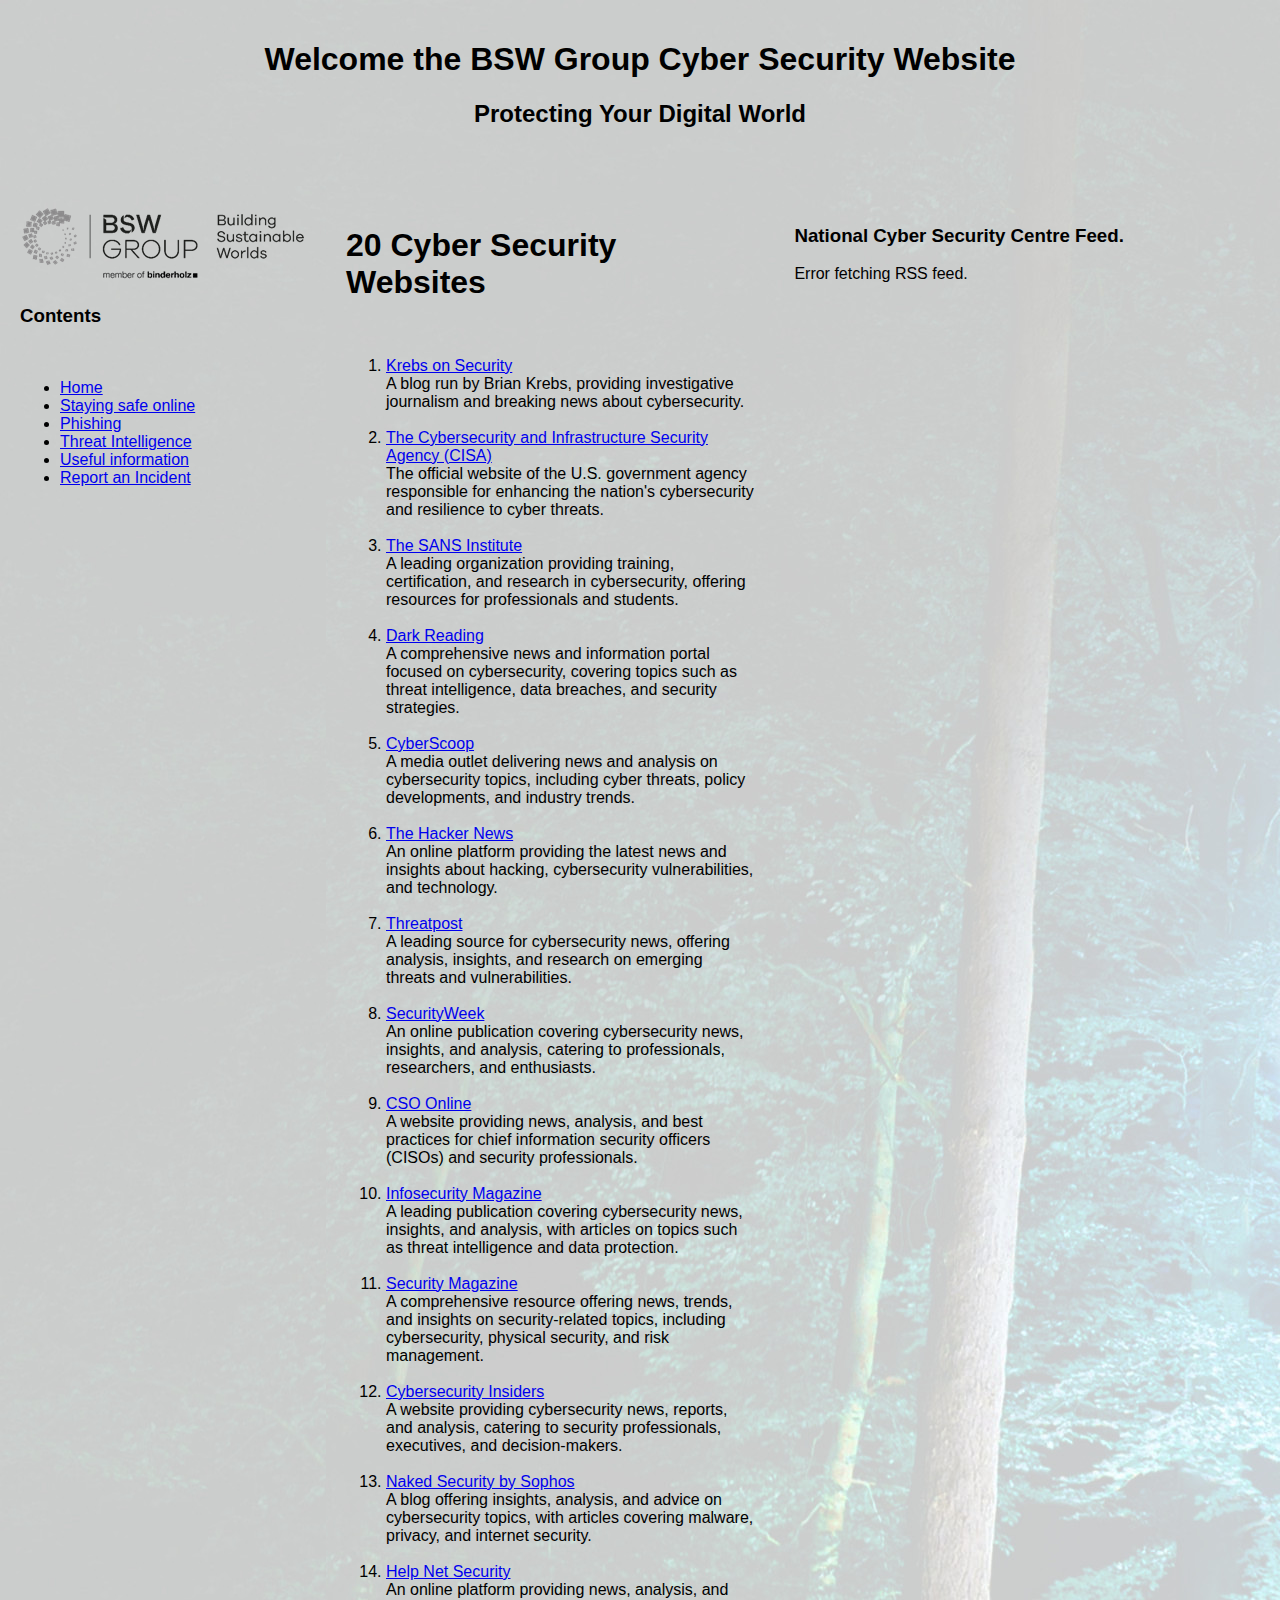
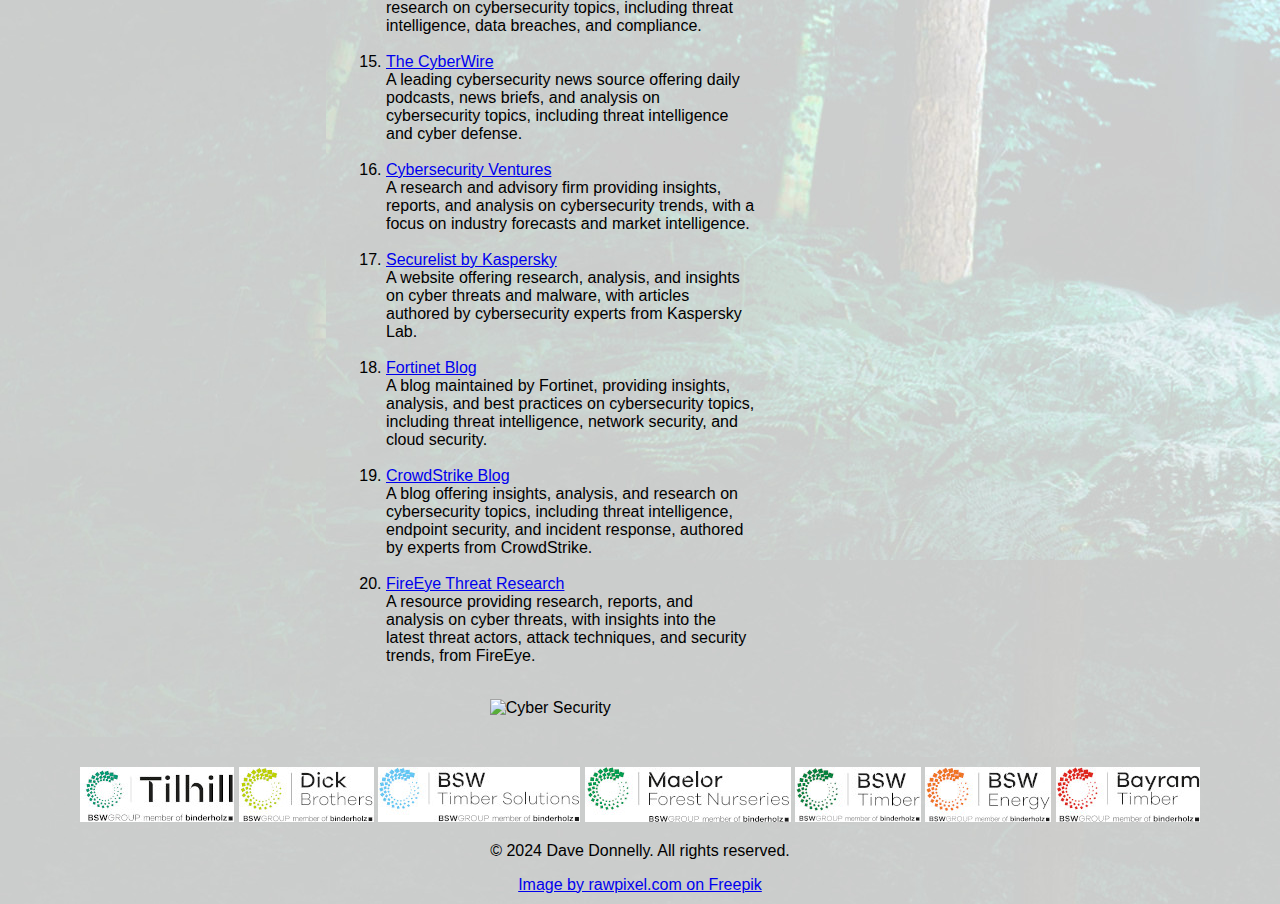
==== info.html @ 10ca7629 "." ====
<!DOCTYPE html>
<html lang="en">
<head>
    <meta charset="UTF-8">
    <meta name="viewport" content="width=device-width, initial-scale=1.0">
    <title>BSW Cyber Security</title>
    <link rel="stylesheet" href="styles.css">
</head>
<body>
    <header>
        <h1>Welcome the BSW Group Cyber Security Website</h1>
        <h2>Protecting Your Digital World</h2><br>
    </header>
    <div class="container">
        <aside class="sidebar-left">
            <img src="images/group.png"><br>
            <h3>Contents</h3><br>
            <nav>
                <ul>
                    <li><a href="index.html">Home</a></li>
                    <li><a href="safe.html">Staying safe online</a></li>
                    <li><a href="phishing.html">Phishing</a></li>
                    <li><a href="threat.html">Threat Intelligence</a></li>
                    <li><a href="info.html">Useful information</a></li>
                    <li><a href="report.html">Report an Incident</a></li>
                </ul>
            </nav>
        </aside>
        <main>
            <h1>20 Cyber Security Websites</h1><br>
             <ol>
                <li><a href="https://krebsonsecurity.com/">Krebs on Security</a><br>A blog run by Brian Krebs, providing investigative journalism and breaking news about cybersecurity.</li><br>
                <li><a href="https://www.cisa.gov/">The Cybersecurity and Infrastructure Security Agency (CISA)</a><br>The official website of the U.S. government agency responsible for enhancing the nation's cybersecurity and resilience to cyber threats.</li><br>
                <li><a href="https://www.sans.org/">The SANS Institute</a><br>A leading organization providing training, certification, and research in cybersecurity, offering resources for professionals and students.</li><br>
                <li><a href="https://www.darkreading.com/">Dark Reading</a><br>A comprehensive news and information portal focused on cybersecurity, covering topics such as threat intelligence, data breaches, and security strategies.</li><br>
                <li><a href="https://www.cyberscoop.com/">CyberScoop</a><br>A media outlet delivering news and analysis on cybersecurity topics, including cyber threats, policy developments, and industry trends.</li><br>
                <li><a href="https://thehackernews.com/">The Hacker News</a><br>An online platform providing the latest news and insights about hacking, cybersecurity vulnerabilities, and technology.</li><br>
                <li><a href="https://threatpost.com/">Threatpost</a><br>A leading source for cybersecurity news, offering analysis, insights, and research on emerging threats and vulnerabilities.</li><br>
                <li><a href="https://www.securityweek.com/">SecurityWeek</a><br>An online publication covering cybersecurity news, insights, and analysis, catering to professionals, researchers, and enthusiasts.</li><br>
                <li><a href="https://www.csoonline.com/">CSO Online</a><br>A website providing news, analysis, and best practices for chief information security officers (CISOs) and security professionals.</li><br>
                <li><a href="https://www.infosecurity-magazine.com/">Infosecurity Magazine</a><br>A leading publication covering cybersecurity news, insights, and analysis, with articles on topics such as threat intelligence and data protection.</li><br>
                <li><a href="https://www.securitymagazine.com/">Security Magazine</a><br>A comprehensive resource offering news, trends, and insights on security-related topics, including cybersecurity, physical security, and risk management.</li><br>
                <li><a href="https://www.cybersecurity-insiders.com/">Cybersecurity Insiders</a><br>A website providing cybersecurity news, reports, and analysis, catering to security professionals, executives, and decision-makers.</li><br>
                <li><a href="https://nakedsecurity.sophos.com/">Naked Security by Sophos</a><br>A blog offering insights, analysis, and advice on cybersecurity topics, with articles covering malware, privacy, and internet security.</li><br>
                <li><a href="https://www.helpnetsecurity.com/">Help Net Security</a><br>An online platform providing news, analysis, and research on cybersecurity topics, including threat intelligence, data breaches, and compliance.</li><br>
                <li><a href="https://thecyberwire.com/">The CyberWire</a><br>A leading cybersecurity news source offering daily podcasts, news briefs, and analysis on cybersecurity topics, including threat intelligence and cyber defense.</li><br>
                <li><a href="https://cybersecurityventures.com/">Cybersecurity Ventures</a><br>A research and advisory firm providing insights, reports, and analysis on cybersecurity trends, with a focus on industry forecasts and market intelligence.</li><br>
                <li><a href="https://securelist.com/">Securelist by Kaspersky</a><br>A website offering research, analysis, and insights on cyber threats and malware, with articles authored by cybersecurity experts from Kaspersky Lab.</li><br>
                <li><a href="https://www.fortinet.com/blog">Fortinet Blog</a><br>A blog maintained by Fortinet, providing insights, analysis, and best practices on cybersecurity topics, including threat intelligence, network security, and cloud security.</li><br>
                <li><a href="https://www.crowdstrike.com/blog/">CrowdStrike Blog</a><br>A blog offering insights, analysis, and research on cybersecurity topics, including threat intelligence, endpoint security, and incident response, authored by experts from CrowdStrike.</li><br>
                <li><a href="https://www.fireeye.com/current-threats.html">FireEye Threat Research</a><br>A resource providing research, reports, and analysis on cyber threats, with insights into the latest threat actors, attack techniques, and security trends, from FireEye.</li><br>
             </ol> 
             <center><img src="images/security.jpg" alt="Cyber Security" height="475" width="750"></center>                     
        </main>
        <aside class="sidebar-right">
            <h3>National Cyber Security Centre Feed.</h3>
            <div id="rss-feed"></div>
            <script src="https://code.jquery.com/jquery-3.6.0.min.js"></script>
            <script>
                $(document).ready(function(){                    
                    var rssFeedUrl = "https://www.ncsc.gov.uk/api/1/services/v1/report-rss-feed.xml";                    
                    
                    var counter = 0;                    
                    
                    $.ajax({
                        url: rssFeedUrl,
                        dataType: "xml",
                        success: function(data) {                            
                            $(data).find("item").each(function() {
                                if (counter >= 5) {
                                    return false;
                                }
                                
                                var title = $(this).find("title").text();
                                var link = $(this).find("link").text();
                                var description = $(this).find("description").text();
                                var pubDate = $(this).find("pubDate").text();                       
                                
                                var itemHTML = `
                                    <div class="rss-item">
                                        <h2><a href="${link}" target="_blank">${title}</a></h2>
                                        <p>${description}</p>
                                        <p><small>Published on ${pubDate}</small></p>
                                    </div>
                                `;
                                
                                $("#rss-feed").append(itemHTML);
                                
                                counter++;
                            });
                        },
                        error: function(xhr, status, error) {
                            console.error("Error fetching RSS feed:", error);
                            $("#rss-feed").html("Error fetching RSS feed.");
                        }
                    });
                });
            </script>
        </aside>
    </div>
    <footer>
        <a href=https://www.tilhill.com target="_blank"> <img src="images/tilhill.jpg"></a>
        <a href=https://www.dickbrothers.co.uk target="_blank"> <img src="images/dickbrothers.jpg"></a>
        <a href=https://www.bsw.co.uk target="_blank"> <img src="images/timbersolutions.jpg"></a>
        <a href=https://www.maelor.co.uk target="_blank"> <img src="images/maelor.jpg"></a>
        <a href=https://www.bsw.co.uk target="_blank"> <img src="images/bswtimber.jpg"></a>
        <a href=https://www.bsw.co.uk target="_blank"> <img src="images/energy.jpg"></a>
        <a href=https://www.bayramtimber.co.uk target="_blank"><img src="images/bayram.jpg"></a>
        <p>&copy; 2024 Dave Donnelly. All rights reserved.</p>
        <a href="https://www.freepik.com/free-photo/security-shield-privacy-protection-confidentiality-concept_17433939.htm#fromView=search&page=2&position=1&uuid=7c569972-c5da-4a58-9835-9d3368dc023a">Image by rawpixel.com on Freepik</a>
    </footer>
</body>
</html>
---- styles.css ----
body {
    background-image: url(images/background.jpg);
    background-size: auto;
    margin: 0;
    font-family: Arial, sans-serif;
}

header {
    background-image: url(images/background.jpg);
    background-repeat: no-repeat;
    background-size: auto;
    color: black;
    text-align: center;
    padding: 20px 0;
}

.container {
    display: flex;
}

.sidebar-left {
    background-image: url(images/background.jpg);
    background-repeat: no-repeat;
    background-size: auto;
    width: 750px;
    padding: 20px;
}

.sidebar-right {
    width: 1500px;      
    padding: 20px;
}


main {
    flex-grow: 1;
    padding: 20px; 
}

iframe {
    width: calc(100% - 10px);
    height: calc(100% - 10px);
    border: 5px solid black;
}

 footer {
    background-image: url(images/background.jpg);
    margin-top: 20px;
    background-color: white   
    color: black;
    text-align: center;
    padding: 10px 0;
}
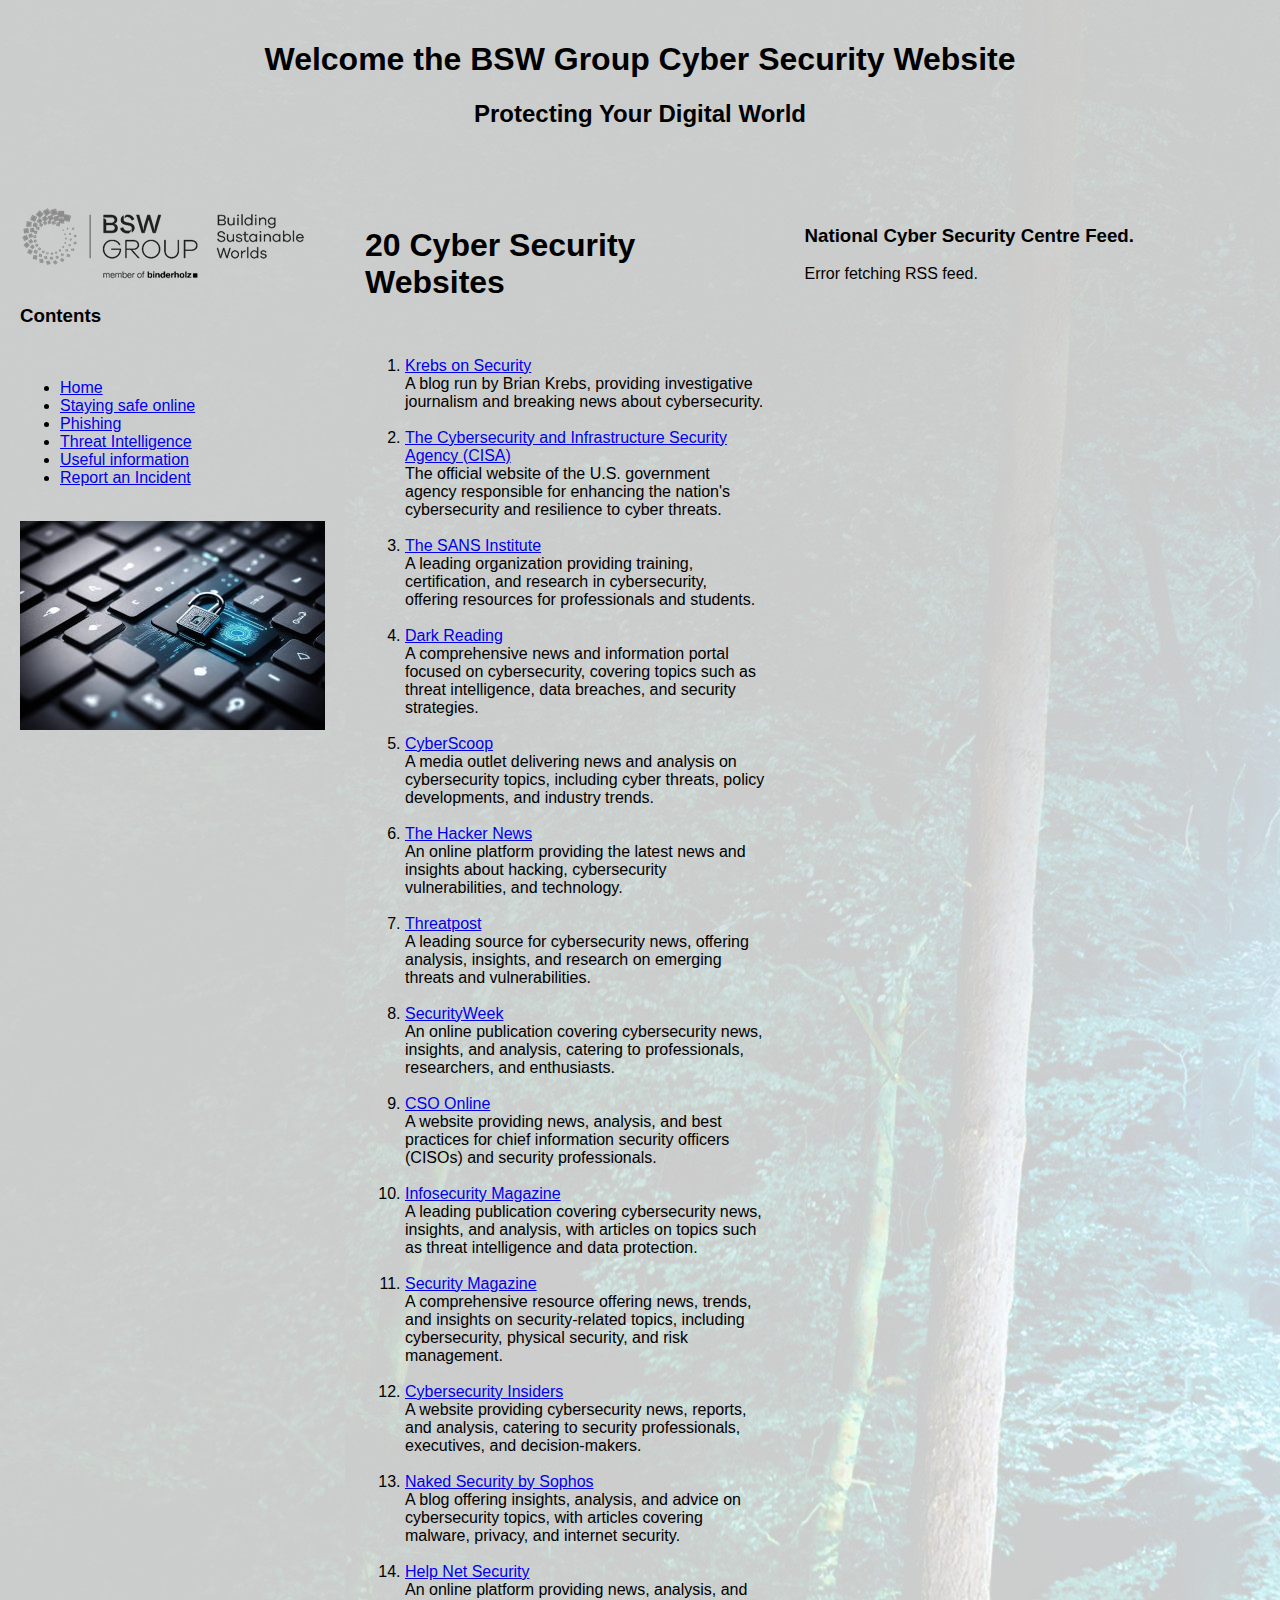
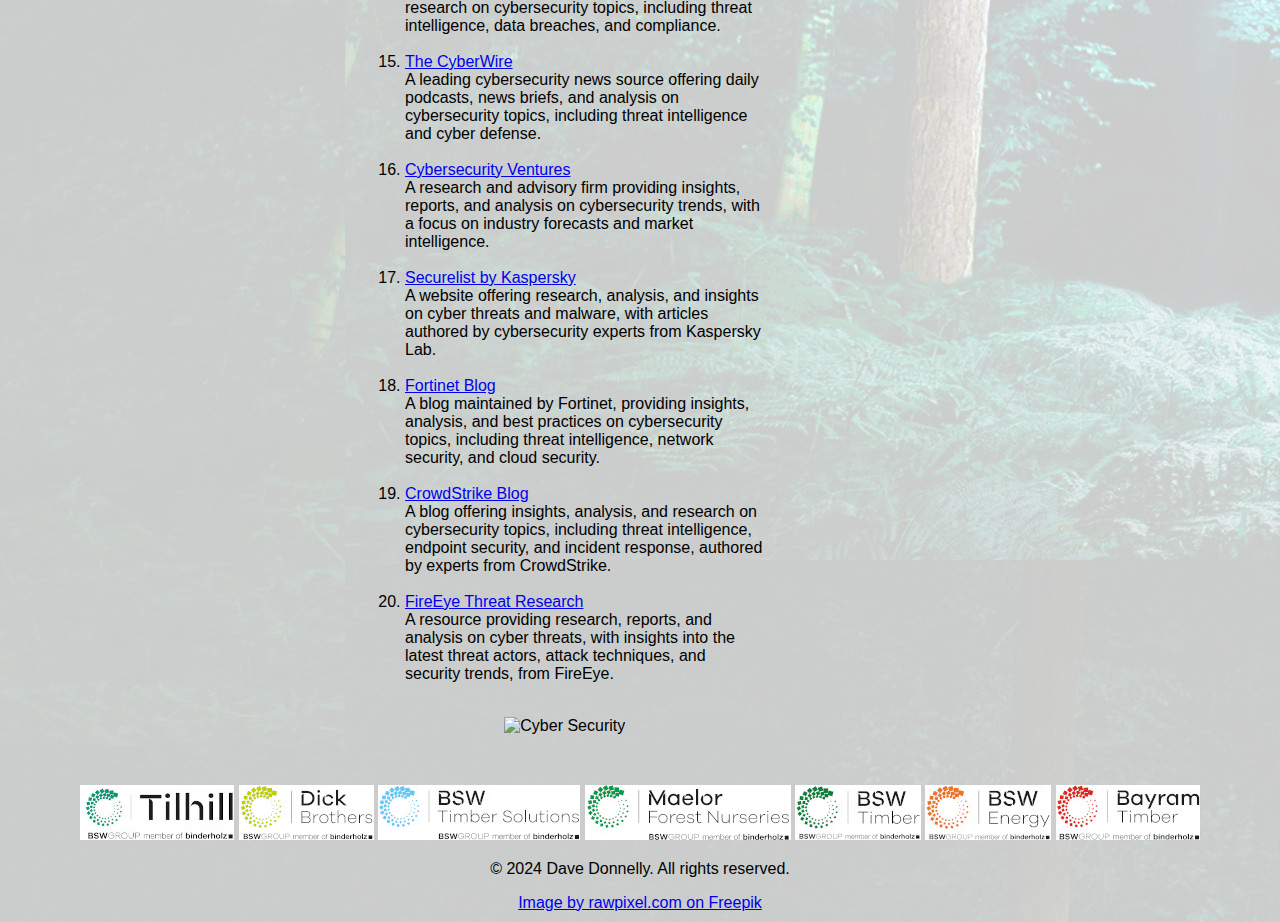
==== commit aca83cd8: "." ====
--- a/info.html
+++ b/info.html
@@ -4,6 +4,7 @@
     <meta charset="UTF-8">
     <meta name="viewport" content="width=device-width, initial-scale=1.0">
     <title>BSW Cyber Security</title>
+    <link rel="shortcut icon" type="image/png" href="images/favicon.png">
     <link rel="stylesheet" href="styles.css">
 </head>
 <body>
@@ -24,6 +25,7 @@
                     <li><a href="info.html">Useful information</a></li>
                     <li><a href="report.html">Report an Incident</a></li>
                 </ul>
+                <br><center><img src="images/side.jpeg" alt="Cyber Security"></center> 
             </nav>
         </aside>
         <main>
--- a/styles.css
+++ b/styles.css
@@ -6,9 +6,7 @@
 }
 
 header {
-    background-image: url(images/background.jpg);
-    background-repeat: no-repeat;
-    background-size: auto;
+    background-color: rgba(255, 255, 255, 0);gimp
     color: black;
     text-align: center;
     padding: 20px 0;
@@ -44,9 +42,8 @@
 }
 
  footer {
-    background-image: url(images/background.jpg);
     margin-top: 20px;
-    background-color: white   
+    background-color: rgba(255, 255, 255, 0);gimp   
     color: black;
     text-align: center;
     padding: 10px 0;
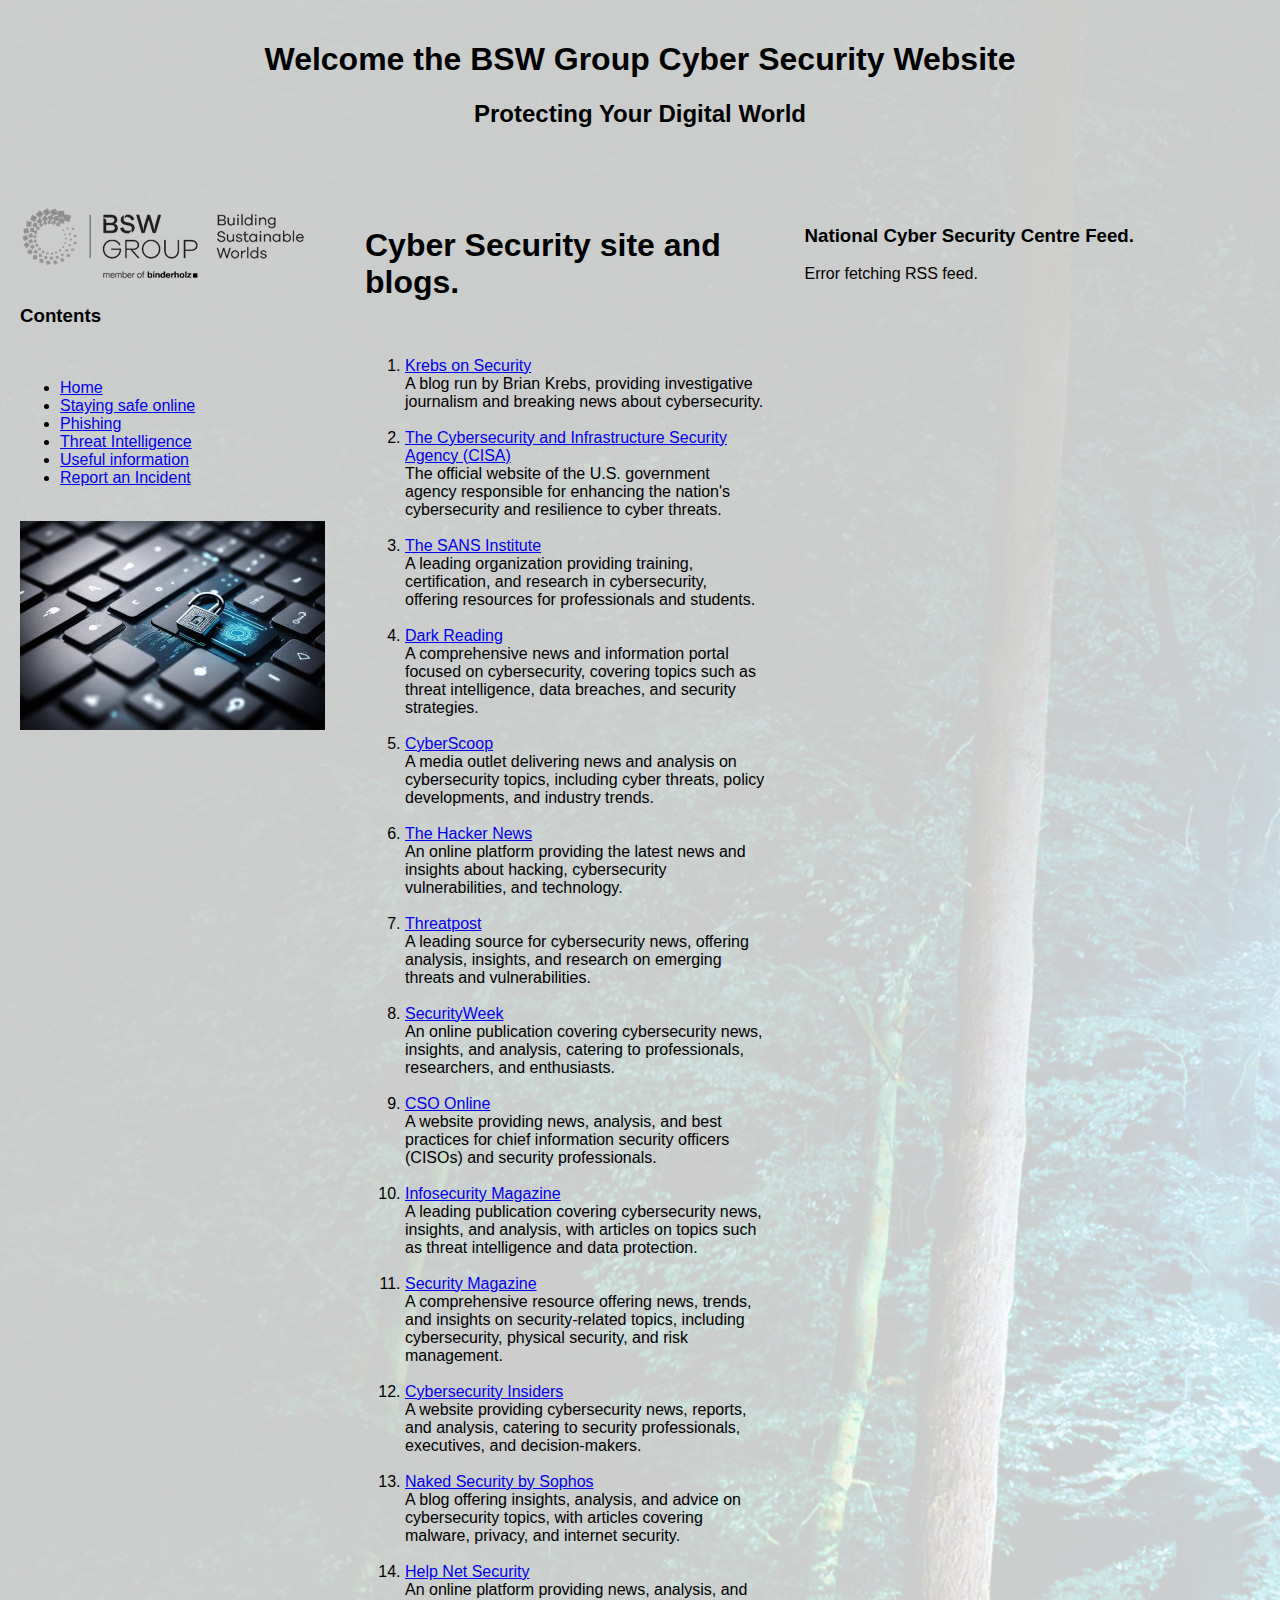
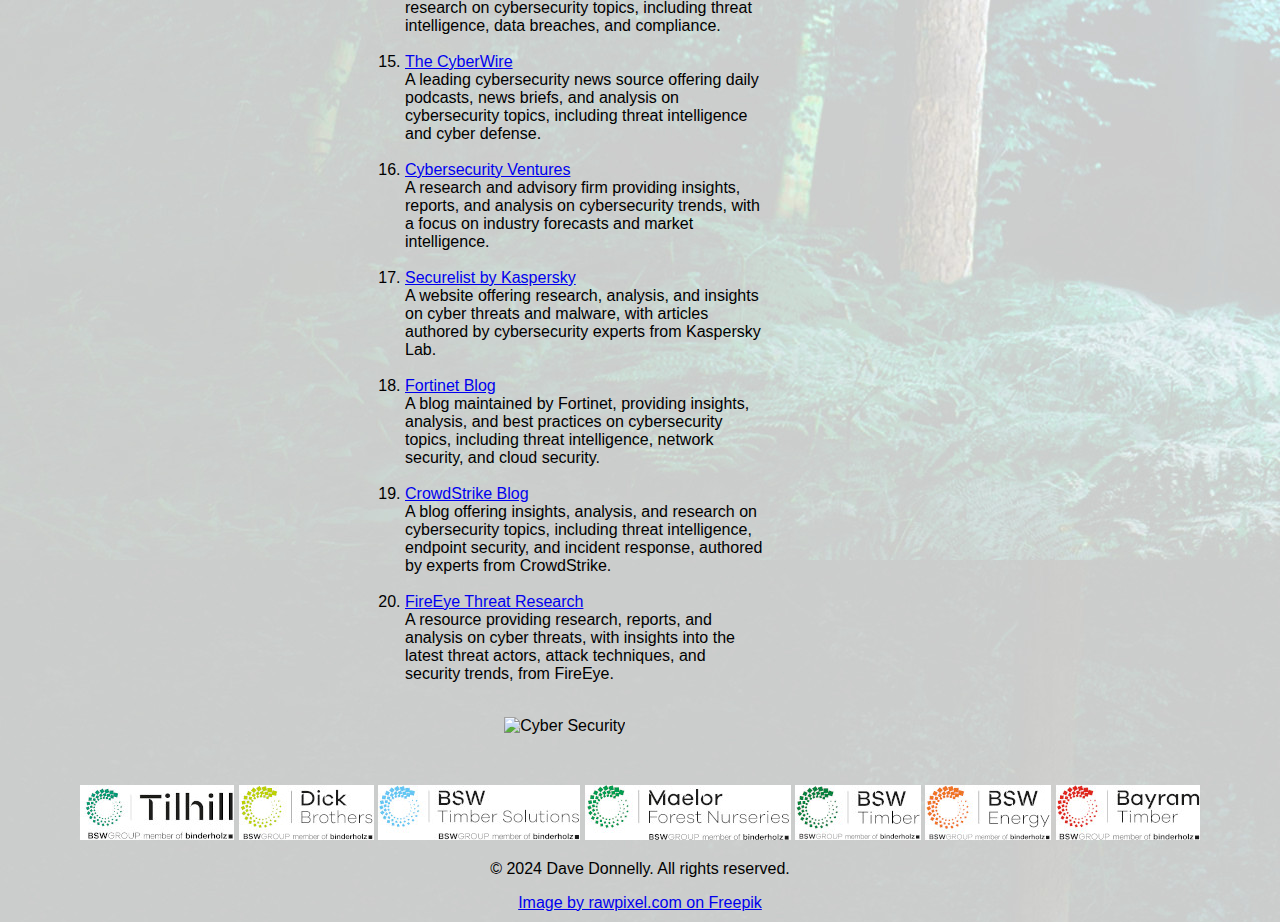
==== commit 448fbcaf: "." ====
--- a/info.html
+++ b/info.html
@@ -29,28 +29,28 @@
             </nav>
         </aside>
         <main>
-            <h1>20 Cyber Security Websites</h1><br>
+            <h1>Cyber Security site and blogs.</h1><br>
              <ol>
-                <li><a href="https://krebsonsecurity.com/">Krebs on Security</a><br>A blog run by Brian Krebs, providing investigative journalism and breaking news about cybersecurity.</li><br>
-                <li><a href="https://www.cisa.gov/">The Cybersecurity and Infrastructure Security Agency (CISA)</a><br>The official website of the U.S. government agency responsible for enhancing the nation's cybersecurity and resilience to cyber threats.</li><br>
-                <li><a href="https://www.sans.org/">The SANS Institute</a><br>A leading organization providing training, certification, and research in cybersecurity, offering resources for professionals and students.</li><br>
-                <li><a href="https://www.darkreading.com/">Dark Reading</a><br>A comprehensive news and information portal focused on cybersecurity, covering topics such as threat intelligence, data breaches, and security strategies.</li><br>
-                <li><a href="https://www.cyberscoop.com/">CyberScoop</a><br>A media outlet delivering news and analysis on cybersecurity topics, including cyber threats, policy developments, and industry trends.</li><br>
-                <li><a href="https://thehackernews.com/">The Hacker News</a><br>An online platform providing the latest news and insights about hacking, cybersecurity vulnerabilities, and technology.</li><br>
-                <li><a href="https://threatpost.com/">Threatpost</a><br>A leading source for cybersecurity news, offering analysis, insights, and research on emerging threats and vulnerabilities.</li><br>
-                <li><a href="https://www.securityweek.com/">SecurityWeek</a><br>An online publication covering cybersecurity news, insights, and analysis, catering to professionals, researchers, and enthusiasts.</li><br>
-                <li><a href="https://www.csoonline.com/">CSO Online</a><br>A website providing news, analysis, and best practices for chief information security officers (CISOs) and security professionals.</li><br>
-                <li><a href="https://www.infosecurity-magazine.com/">Infosecurity Magazine</a><br>A leading publication covering cybersecurity news, insights, and analysis, with articles on topics such as threat intelligence and data protection.</li><br>
-                <li><a href="https://www.securitymagazine.com/">Security Magazine</a><br>A comprehensive resource offering news, trends, and insights on security-related topics, including cybersecurity, physical security, and risk management.</li><br>
-                <li><a href="https://www.cybersecurity-insiders.com/">Cybersecurity Insiders</a><br>A website providing cybersecurity news, reports, and analysis, catering to security professionals, executives, and decision-makers.</li><br>
-                <li><a href="https://nakedsecurity.sophos.com/">Naked Security by Sophos</a><br>A blog offering insights, analysis, and advice on cybersecurity topics, with articles covering malware, privacy, and internet security.</li><br>
-                <li><a href="https://www.helpnetsecurity.com/">Help Net Security</a><br>An online platform providing news, analysis, and research on cybersecurity topics, including threat intelligence, data breaches, and compliance.</li><br>
-                <li><a href="https://thecyberwire.com/">The CyberWire</a><br>A leading cybersecurity news source offering daily podcasts, news briefs, and analysis on cybersecurity topics, including threat intelligence and cyber defense.</li><br>
-                <li><a href="https://cybersecurityventures.com/">Cybersecurity Ventures</a><br>A research and advisory firm providing insights, reports, and analysis on cybersecurity trends, with a focus on industry forecasts and market intelligence.</li><br>
-                <li><a href="https://securelist.com/">Securelist by Kaspersky</a><br>A website offering research, analysis, and insights on cyber threats and malware, with articles authored by cybersecurity experts from Kaspersky Lab.</li><br>
-                <li><a href="https://www.fortinet.com/blog">Fortinet Blog</a><br>A blog maintained by Fortinet, providing insights, analysis, and best practices on cybersecurity topics, including threat intelligence, network security, and cloud security.</li><br>
-                <li><a href="https://www.crowdstrike.com/blog/">CrowdStrike Blog</a><br>A blog offering insights, analysis, and research on cybersecurity topics, including threat intelligence, endpoint security, and incident response, authored by experts from CrowdStrike.</li><br>
-                <li><a href="https://www.fireeye.com/current-threats.html">FireEye Threat Research</a><br>A resource providing research, reports, and analysis on cyber threats, with insights into the latest threat actors, attack techniques, and security trends, from FireEye.</li><br>
+                <li><a href="https://krebsonsecurity.com/" target="_blank">Krebs on Security</a><br>A blog run by Brian Krebs, providing investigative journalism and breaking news about cybersecurity.</li><br>
+                <li><a href="https://www.cisa.gov/" target="_blank">The Cybersecurity and Infrastructure Security Agency (CISA)</a><br>The official website of the U.S. government agency responsible for enhancing the nation's cybersecurity and resilience to cyber threats.</li><br>
+                <li><a href="https://www.sans.org/" target="_blank">The SANS Institute</a><br>A leading organization providing training, certification, and research in cybersecurity, offering resources for professionals and students.</li><br>
+                <li><a href="https://www.darkreading.com/" target="_blank">Dark Reading</a><br>A comprehensive news and information portal focused on cybersecurity, covering topics such as threat intelligence, data breaches, and security strategies.</li><br>
+                <li><a href="https://www.cyberscoop.com/" target="_blank">CyberScoop</a><br>A media outlet delivering news and analysis on cybersecurity topics, including cyber threats, policy developments, and industry trends.</li><br>
+                <li><a href="https://thehackernews.com/" target="_blank">The Hacker News</a><br>An online platform providing the latest news and insights about hacking, cybersecurity vulnerabilities, and technology.</li><br>
+                <li><a href="https://threatpost.com/" target="_blank">Threatpost</a><br>A leading source for cybersecurity news, offering analysis, insights, and research on emerging threats and vulnerabilities.</li><br>
+                <li><a href="https://www.securityweek.com/" target="_blank">SecurityWeek</a><br>An online publication covering cybersecurity news, insights, and analysis, catering to professionals, researchers, and enthusiasts.</li><br>
+                <li><a href="https://www.csoonline.com/" target="_blank">CSO Online</a><br>A website providing news, analysis, and best practices for chief information security officers (CISOs) and security professionals.</li><br>
+                <li><a href="https://www.infosecurity-magazine.com/" target="_blank">Infosecurity Magazine</a><br>A leading publication covering cybersecurity news, insights, and analysis, with articles on topics such as threat intelligence and data protection.</li><br>
+                <li><a href="https://www.securitymagazine.com/" target="_blank">Security Magazine</a><br>A comprehensive resource offering news, trends, and insights on security-related topics, including cybersecurity, physical security, and risk management.</li><br>
+                <li><a href="https://www.cybersecurity-insiders.com/" target="_blank">Cybersecurity Insiders</a><br>A website providing cybersecurity news, reports, and analysis, catering to security professionals, executives, and decision-makers.</li><br>
+                <li><a href="https://nakedsecurity.sophos.com/" target="_blank">Naked Security by Sophos</a><br>A blog offering insights, analysis, and advice on cybersecurity topics, with articles covering malware, privacy, and internet security.</li><br>
+                <li><a href="https://www.helpnetsecurity.com/" target="_blank">Help Net Security</a><br>An online platform providing news, analysis, and research on cybersecurity topics, including threat intelligence, data breaches, and compliance.</li><br>
+                <li><a href="https://thecyberwire.com/" target="_blank">The CyberWire</a><br>A leading cybersecurity news source offering daily podcasts, news briefs, and analysis on cybersecurity topics, including threat intelligence and cyber defense.</li><br>
+                <li><a href="https://cybersecurityventures.com/" target="_blank">Cybersecurity Ventures</a><br>A research and advisory firm providing insights, reports, and analysis on cybersecurity trends, with a focus on industry forecasts and market intelligence.</li><br>
+                <li><a href="https://securelist.com/" target="_blank">Securelist by Kaspersky</a><br>A website offering research, analysis, and insights on cyber threats and malware, with articles authored by cybersecurity experts from Kaspersky Lab.</li><br>
+                <li><a href="https://www.fortinet.com/blog" target="_blank">Fortinet Blog</a><br>A blog maintained by Fortinet, providing insights, analysis, and best practices on cybersecurity topics, including threat intelligence, network security, and cloud security.</li><br>
+                <li><a href="https://www.crowdstrike.com/blog/" target="_blank">CrowdStrike Blog</a><br>A blog offering insights, analysis, and research on cybersecurity topics, including threat intelligence, endpoint security, and incident response, authored by experts from CrowdStrike.</li><br>
+                <li><a href="https://www.fireeye.com/current-threats.html" target="_blank">FireEye Threat Research</a><br>A resource providing research, reports, and analysis on cyber threats, with insights into the latest threat actors, attack techniques, and security trends, from FireEye.</li><br>
              </ol> 
              <center><img src="images/security.jpg" alt="Cyber Security" height="475" width="750"></center>                     
         </main>
--- a/styles.css
+++ b/styles.css
@@ -6,7 +6,7 @@
 }
 
 header {
-    background-color: rgba(255, 255, 255, 0);gimp
+    background-color: rgba(255, 255, 255, 0);
     color: black;
     text-align: center;
     padding: 20px 0;
@@ -17,7 +17,7 @@
 }
 
 .sidebar-left {
-    background-image: url(images/background.jpg);
+    background-color: rgba(255, 255, 255, 0);
     background-repeat: no-repeat;
     background-size: auto;
     width: 750px;
@@ -43,7 +43,7 @@
 
  footer {
     margin-top: 20px;
-    background-color: rgba(255, 255, 255, 0);gimp   
+    background-color: rgba(255, 255, 255, 0);
     color: black;
     text-align: center;
     padding: 10px 0;
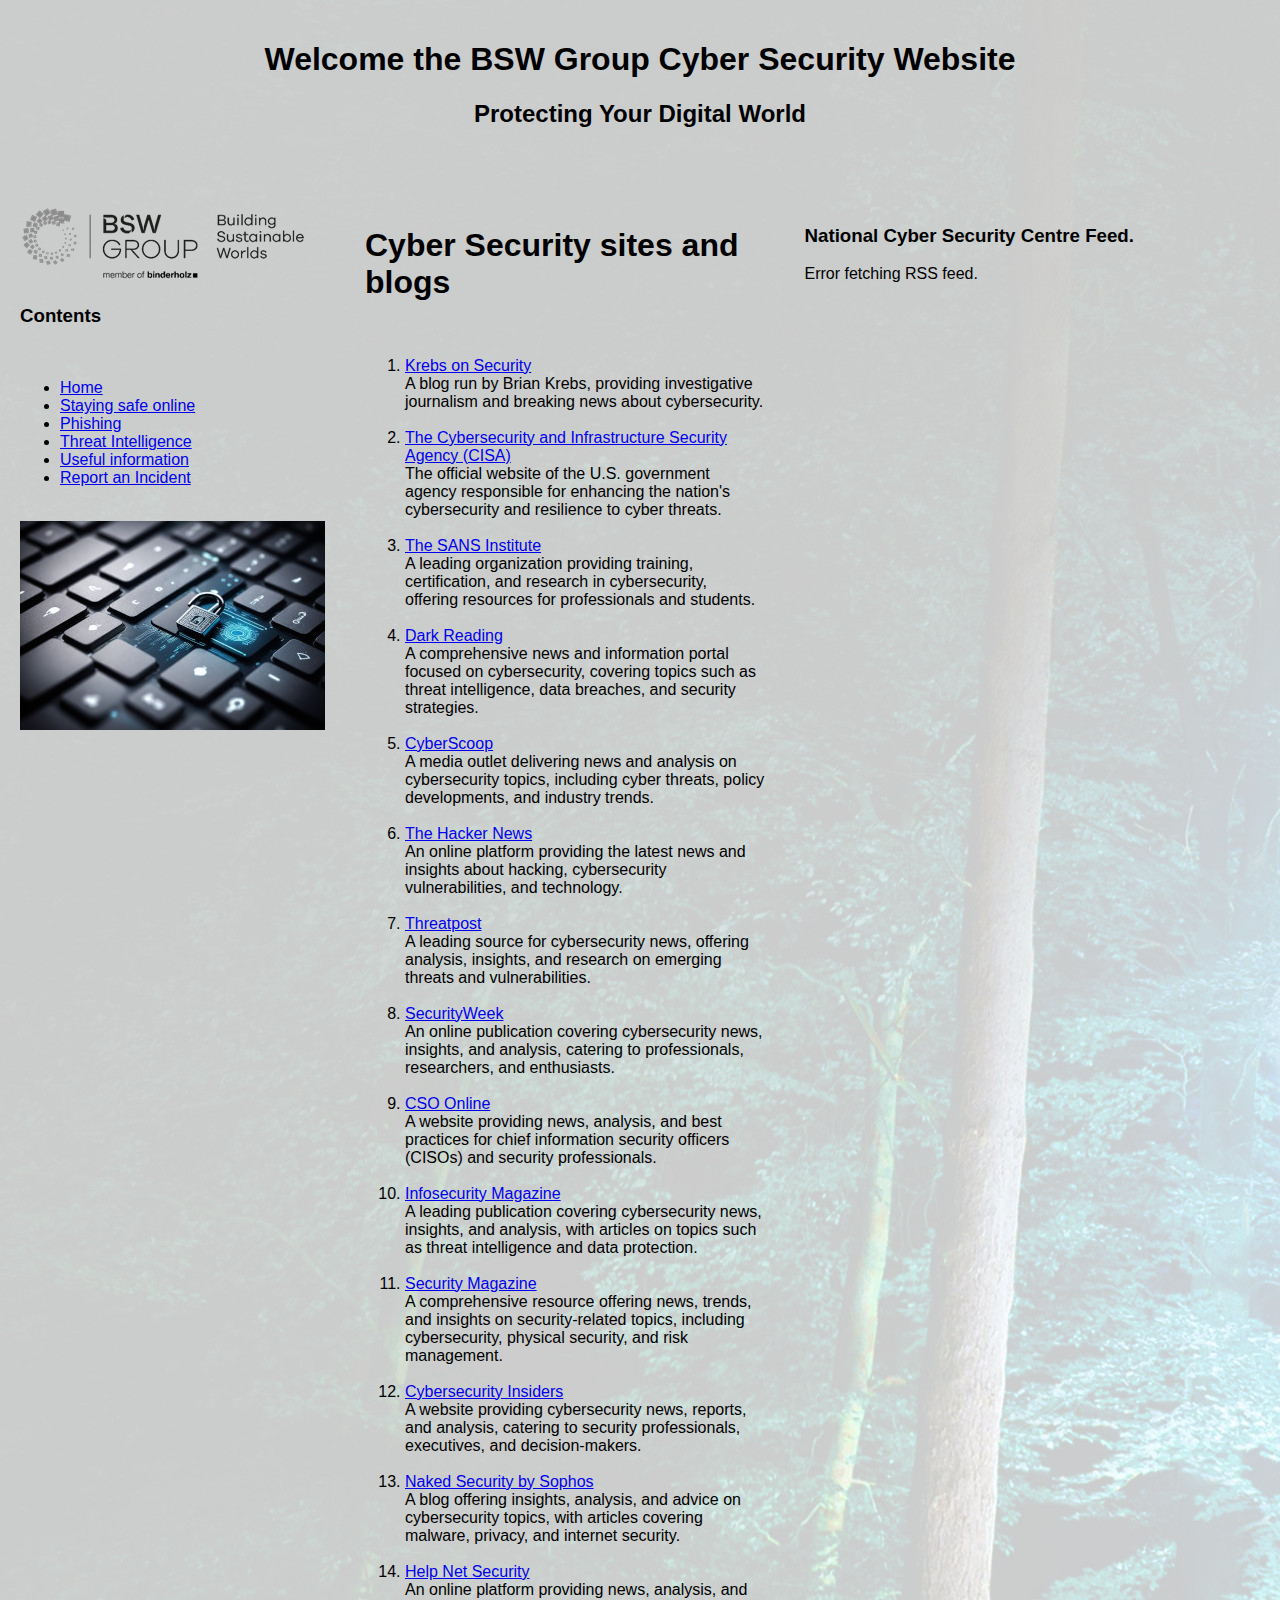
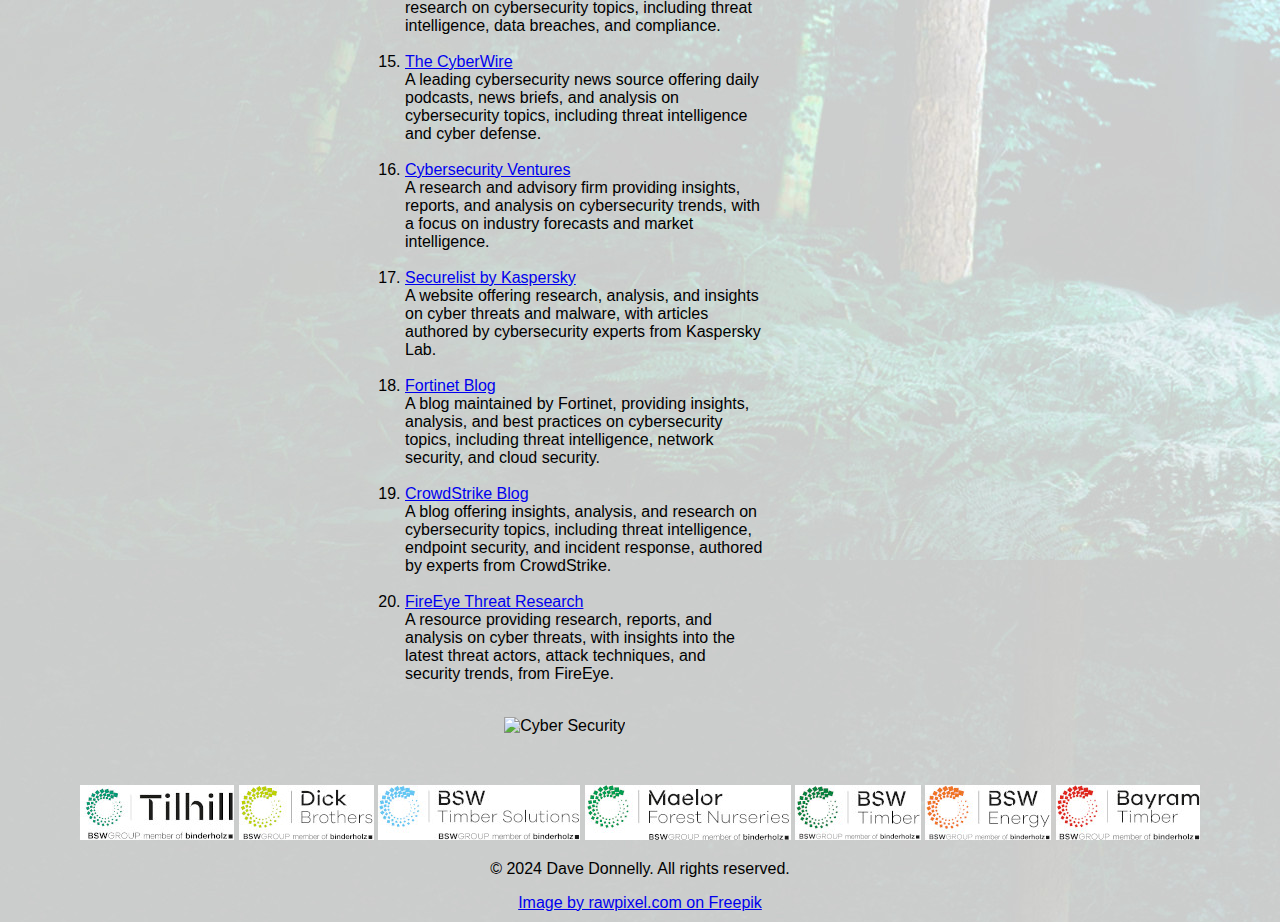
==== commit 332ccc31: "Update info.html" ====
--- a/info.html
+++ b/info.html
@@ -29,7 +29,7 @@
             </nav>
         </aside>
         <main>
-            <h1>Cyber Security site and blogs.</h1><br>
+            <h1>Cyber Security sites and blogs</h1><br>
              <ol>
                 <li><a href="https://krebsonsecurity.com/" target="_blank">Krebs on Security</a><br>A blog run by Brian Krebs, providing investigative journalism and breaking news about cybersecurity.</li><br>
                 <li><a href="https://www.cisa.gov/" target="_blank">The Cybersecurity and Infrastructure Security Agency (CISA)</a><br>The official website of the U.S. government agency responsible for enhancing the nation's cybersecurity and resilience to cyber threats.</li><br>
